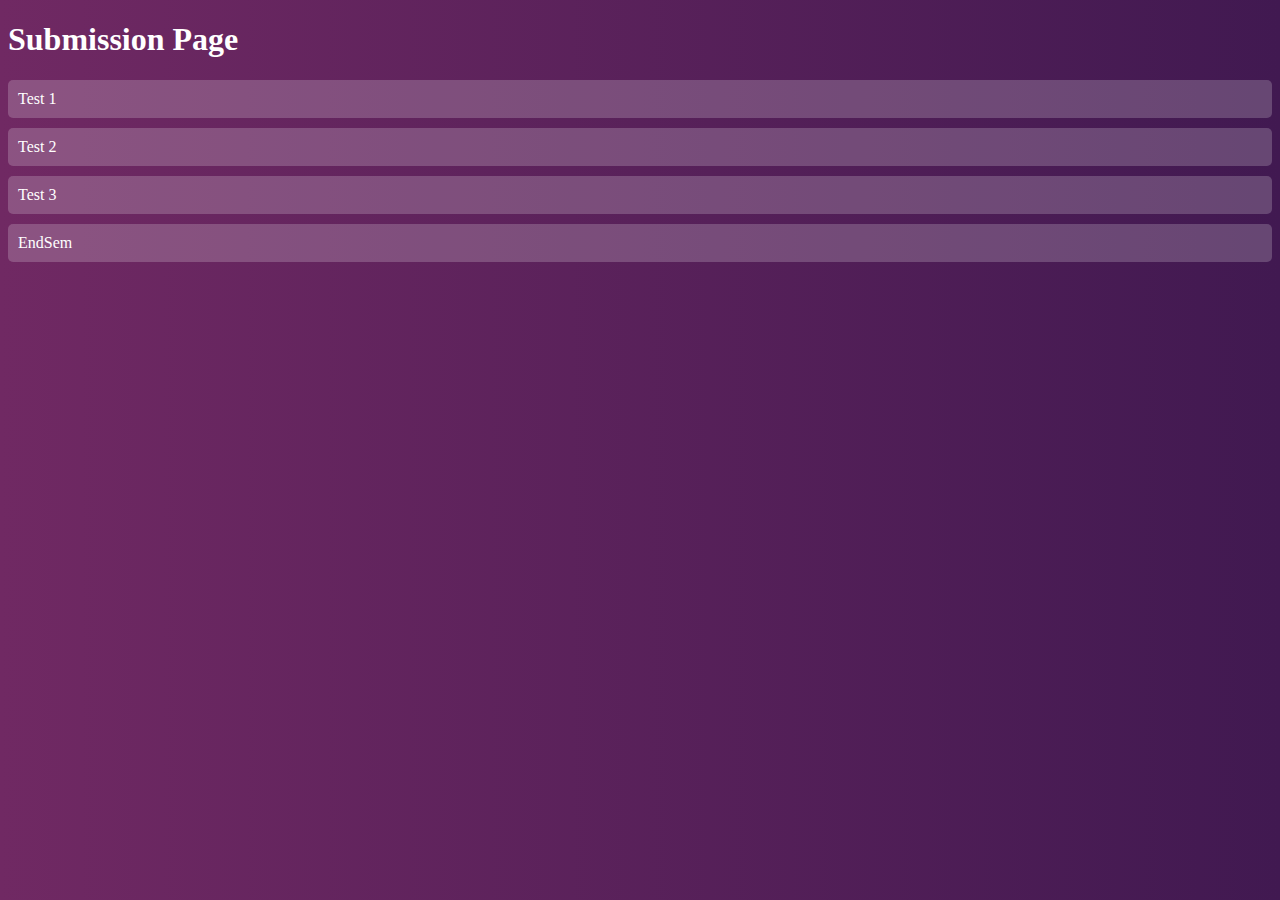
==== submission.html @ 42f97d92 "Add files via upload" ====
<!DOCTYPE html>
<html>
<head>
  <title>Submission</title>
  <style>
    body {
      background: linear-gradient(to right, #702963, #411951);
      color: white;
    }
    h1 {
      color: white;
    }
    a {
      color: white;
      display: block;
      padding: 10px;
      margin-bottom: 10px;
      background: rgba(255, 255, 255, 0.2);
      border-radius: 5px;
      text-decoration: none;
    }
    a:hover {
      background: rgba(255, 255, 255, 0.4);
    }
  </style>
</head>
<body>
  <h1>Submission Page</h1>
  
  <a href="https://youtu.be/zFg6JdelhC0" target="_blank">Test 1</a>
  <a href="https://youtu.be/bj03JOuhFZ4" target="_blank">Test 2</a>
  <a href="https://youtu.be/UYUQImn3274" target="_blank">Test 3</a>
  <a href="https://youtu.be/0W3VgPknGA0" target="_blank">EndSem</a>
</body>
</html>
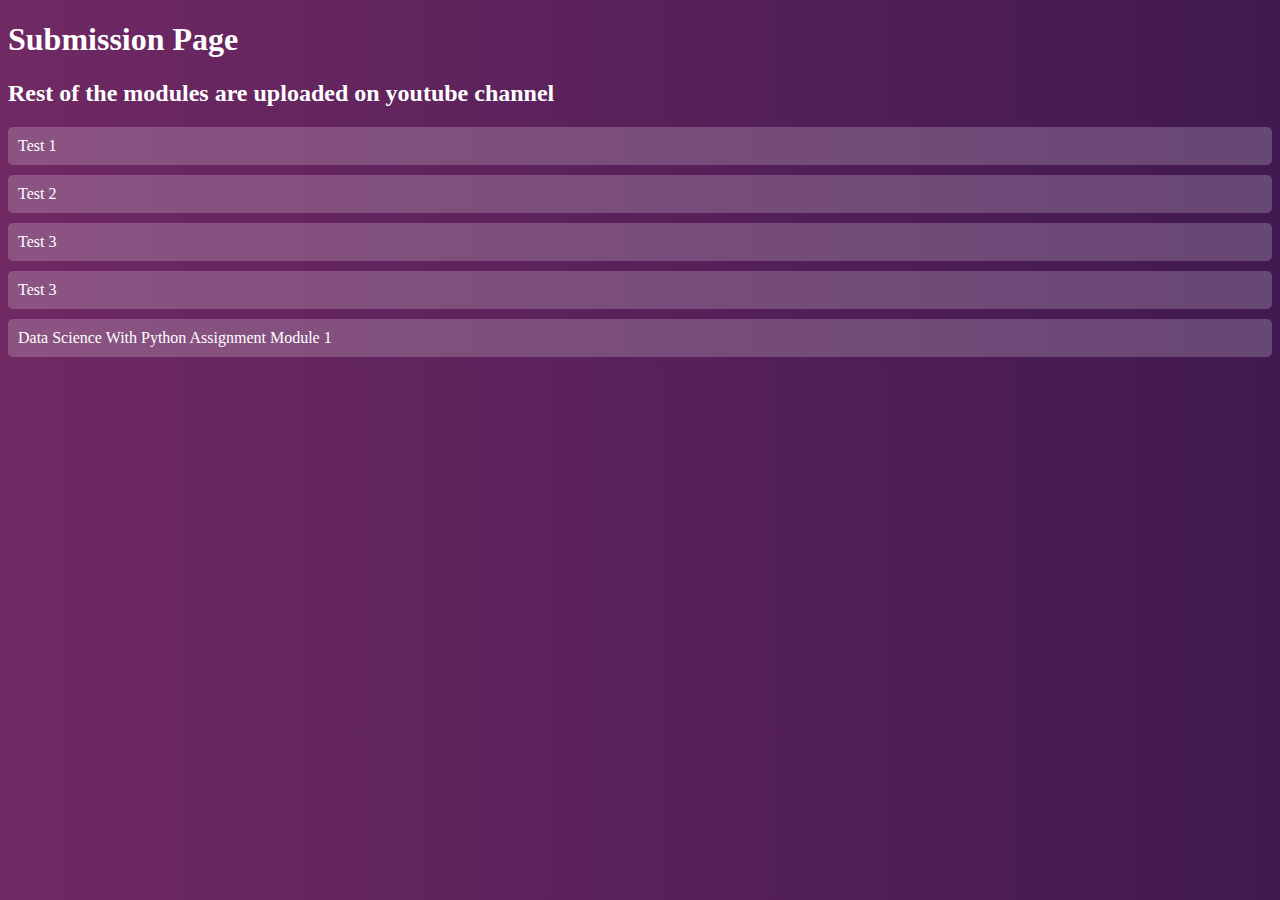
==== commit 0b58c3d3: "Update submission.html" ====
--- a/submission.html
+++ b/submission.html
@@ -26,10 +26,13 @@
 </head>
 <body>
   <h1>Submission Page</h1>
+  <h2> Rest of the modules are uploaded on youtube channel</h2>
   
-  <a href="https://youtu.be/zFg6JdelhC0" target="_blank">Test 1</a>
-  <a href="https://youtu.be/bj03JOuhFZ4" target="_blank">Test 2</a>
-  <a href="https://youtu.be/UYUQImn3274" target="_blank">Test 3</a>
-  <a href="https://youtu.be/0W3VgPknGA0" target="_blank">EndSem</a>
+  <a href="https://youtu.be/1IfS-6ETFfw?si=7ZAAiY6Ec1SHP46o" target="_blank">Test 1</a>
+  <a href="https://youtu.be/1IfS-6ETFfw?si=7ZAAiY6Ec1SHP46o" target="_blank">Test 2</a>
+  <a href="https://youtu.be/ccp4EiX5HVM?si=uRbybxvuDnOYheVp" target="_blank">Test 3</a>
+  <a href="https://youtu.be/M_qFADFfh8Y" target="_blank">Test 3</a>
+
+  <a href="https://youtu.be/V_IP52Jbbo8" target="_blank">Data Science With Python Assignment Module 1</a>
 </body>
 </html>
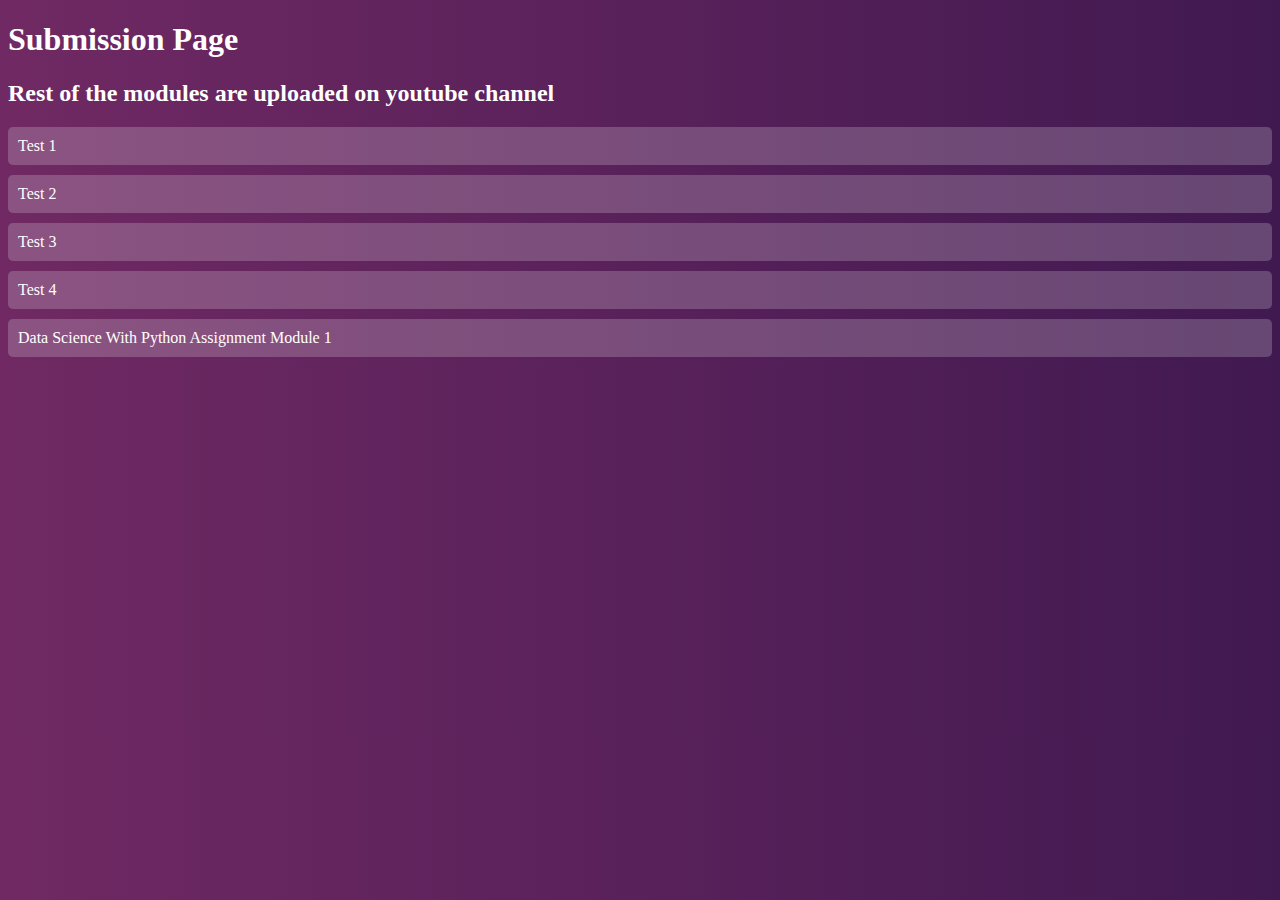
==== commit 734dc7ed: "Update submission.html" ====
--- a/submission.html
+++ b/submission.html
@@ -31,7 +31,7 @@
   <a href="https://youtu.be/1IfS-6ETFfw?si=7ZAAiY6Ec1SHP46o" target="_blank">Test 1</a>
   <a href="https://youtu.be/1IfS-6ETFfw?si=7ZAAiY6Ec1SHP46o" target="_blank">Test 2</a>
   <a href="https://youtu.be/ccp4EiX5HVM?si=uRbybxvuDnOYheVp" target="_blank">Test 3</a>
-  <a href="https://youtu.be/M_qFADFfh8Y" target="_blank">Test 3</a>
+  <a href="https://youtu.be/M_qFADFfh8Y" target="_blank">Test 4</a>
 
   <a href="https://youtu.be/V_IP52Jbbo8" target="_blank">Data Science With Python Assignment Module 1</a>
 </body>
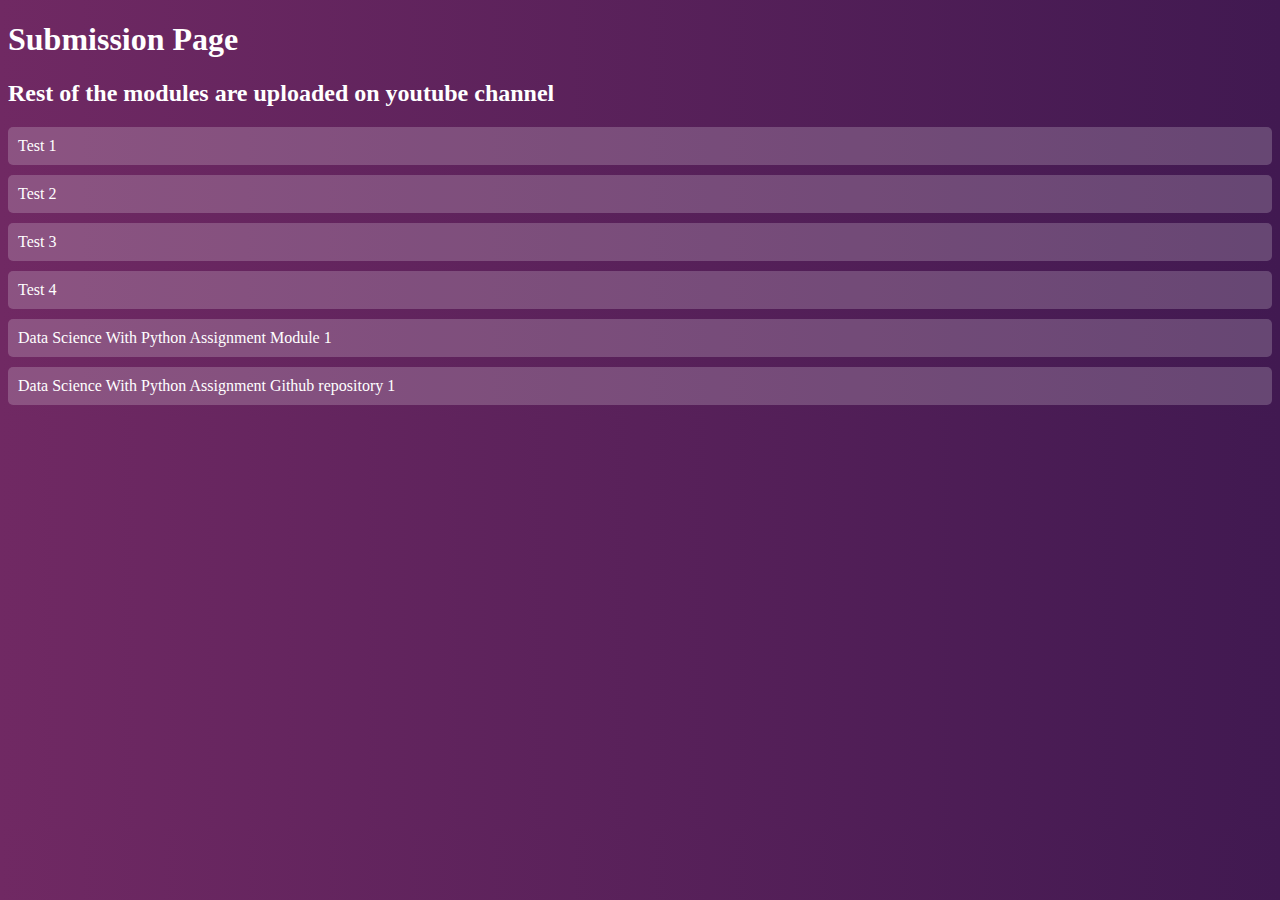
==== commit fb031ec4: "Update submission.html" ====
--- a/submission.html
+++ b/submission.html
@@ -34,5 +34,7 @@
   <a href="https://youtu.be/M_qFADFfh8Y" target="_blank">Test 4</a>
 
   <a href="https://youtu.be/V_IP52Jbbo8" target="_blank">Data Science With Python Assignment Module 1</a>
+  <a href="https://github.com/RishabhGuptaIT2k2149/LabActivityPython" target="_blank">Data Science With Python Assignment Github repository 1</a>
+
 </body>
 </html>
